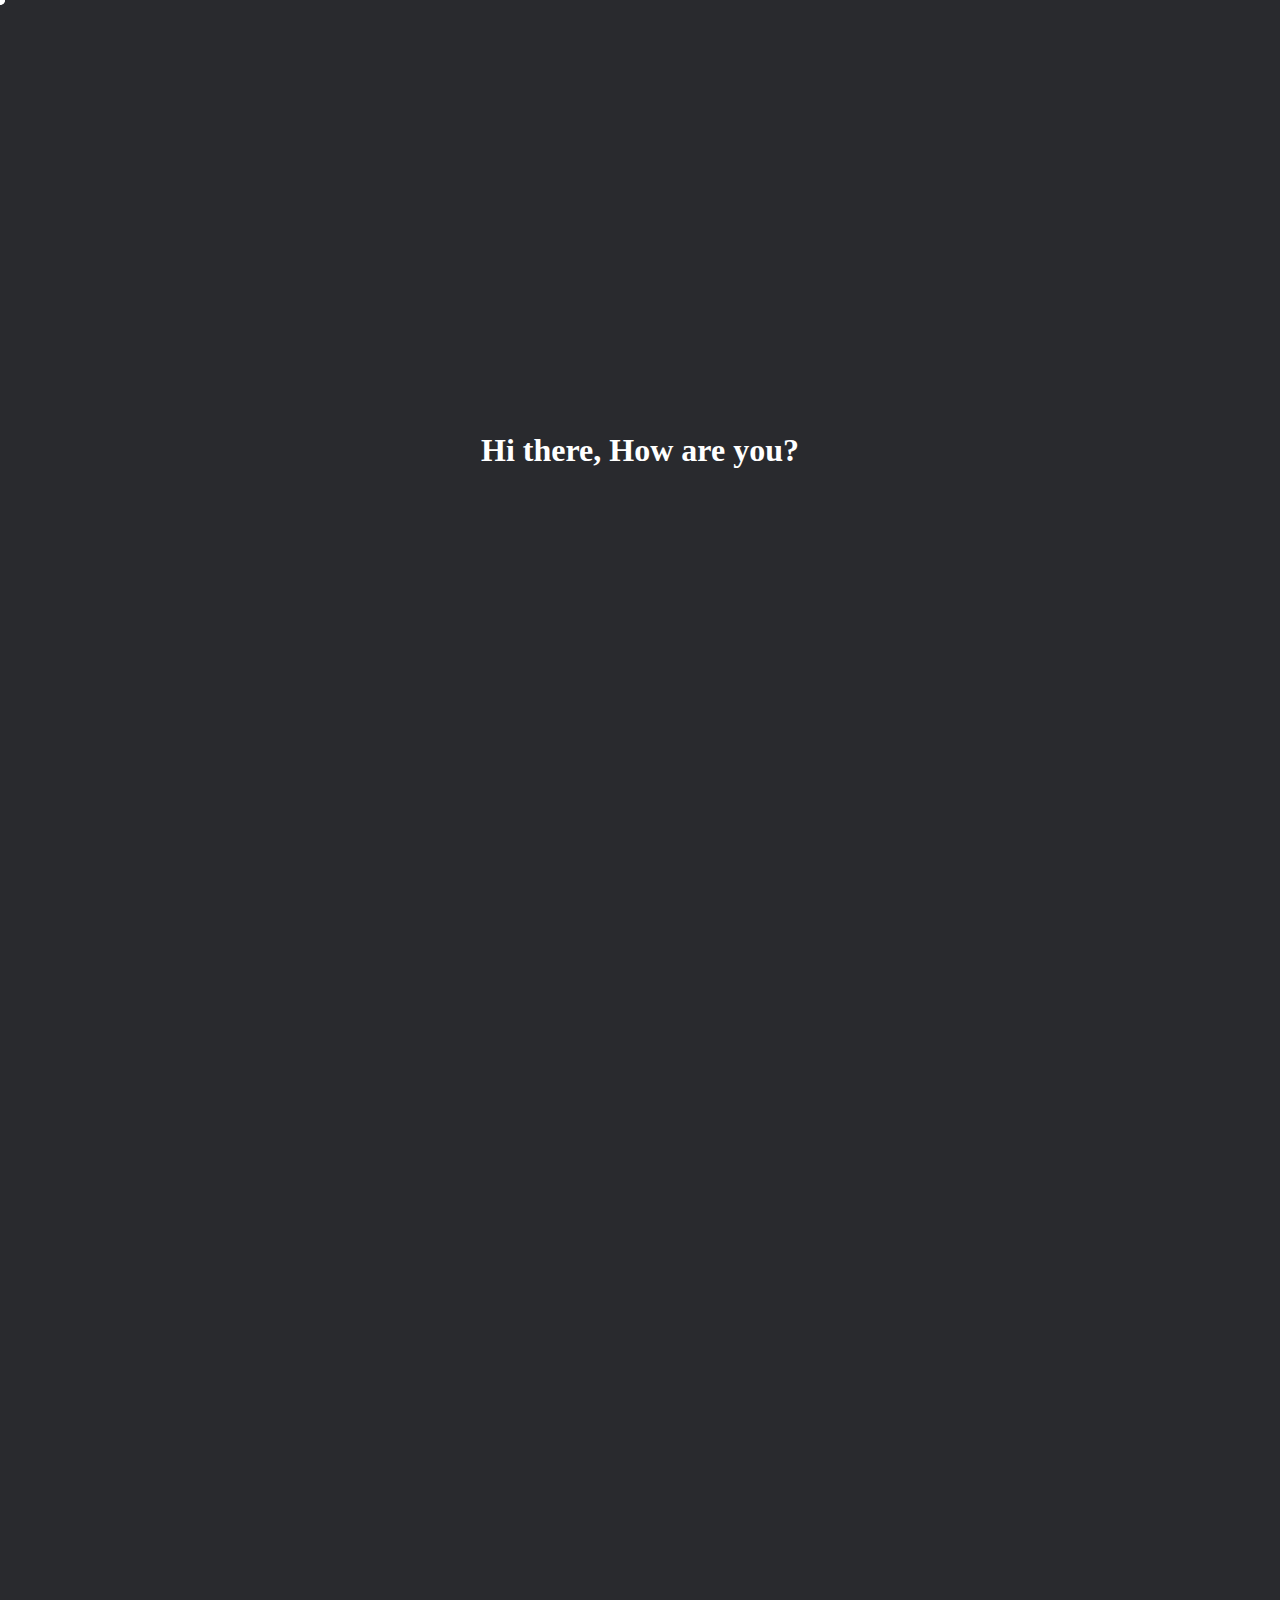
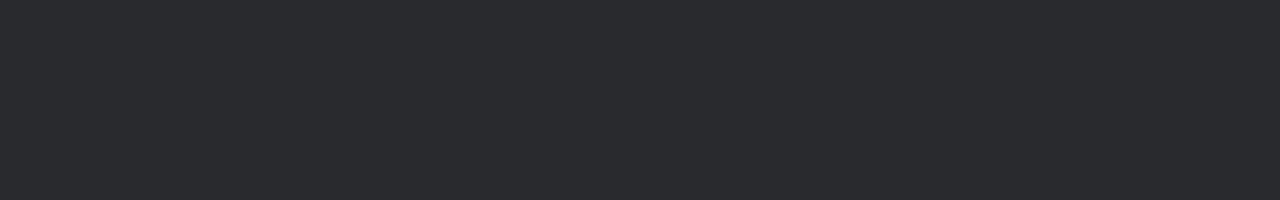
==== Day01/index.html @ 042fea9e "day 01 copy" ====
<!DOCTYPE html>
<html lang="en">

<head>
    <meta charset="UTF-8">
    <meta name="viewport" content="width=device-width, initial-scale=1.0">
    <title>Document</title>
    <link rel="stylesheet" href="./style.css">
</head>

<body>
    <section class="container">
        <h1>Hi there, How are you?</h1>
    </section>
    <section></section>
    <div class="cursor"></div>
    <script src="./main.js"></script>
</body>

</html>
---- Day01/style.css ----
*{
    padding: 0;
    margin: 0;
    box-sizing: border-box;
  }
  *{
    cursor: none;
  }
  body{
    overflow-x: hidden;
  }
  section{
    min-height: 100vh;
    background-color: rgb(41, 42, 46);
    width: 100%;
    display: flex;
    align-items: center;
    justify-content: center;
    color: white;
  }
  .cursor{
    position: absolute;
    top: 0;
    left: 0;
    /* border: 2px solid white; */
    /* background-color: rgba(255, 255, 255, 0.356); */
    height: 30px;
    width: 30px;
    border-radius: 50px;
    transform: translate(-50%, -50%);
    pointer-events: none;
  }
  .cursor::after,.cursor::before{
    content: '';
    position: absolute;
    top: 50%;
    left: 50%;
    transform: translate(-50%, -50%);
    background-color: white;
    height: 10px;
    width: 10px;
    border-radius: 50px;
  }
  .cursor::before{
    background-color: rgb(255, 255, 255);
  }
  .cursor.click::before{
    animation: click 1s ease  forwards;
    background-color: rgb(255, 255, 255);
  }
  @keyframes click{
   0%{
      opacity: 1;
      transform:translate(-50%, -50%) scale(1);
   }
   100%{
      opacity: 0;
      transform: translate(-50%, -50%) scale(7);
   }
  }
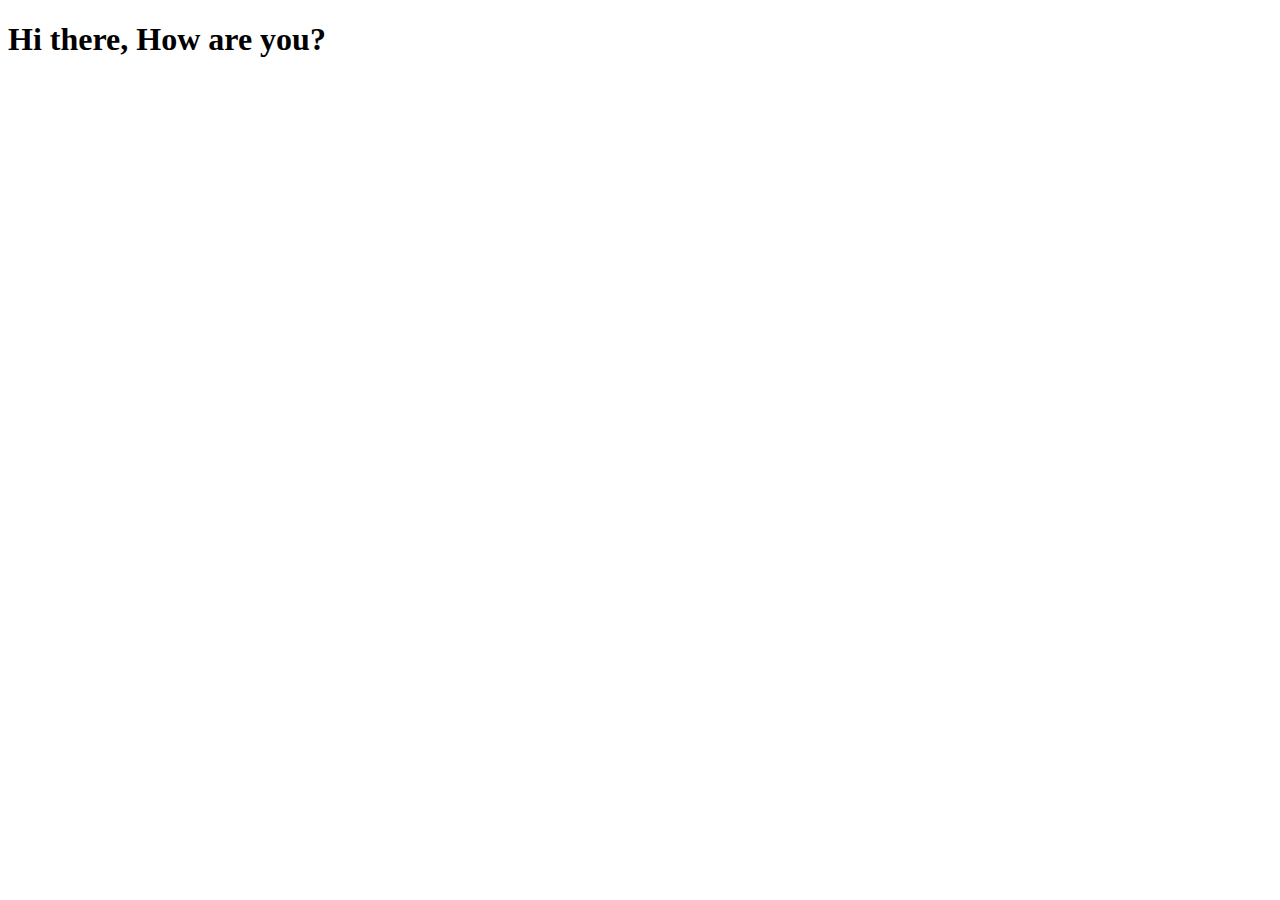
==== commit a6f37c9a: "9/01 study" ====
--- a/Day01/index.html
+++ b/Day01/index.html
@@ -1,20 +1,18 @@
 <!DOCTYPE html>
-<html lang="en">
-
-<head>
-    <meta charset="UTF-8">
-    <meta name="viewport" content="width=device-width, initial-scale=1.0">
-    <title>Document</title>
-    <link rel="stylesheet" href="./style.css">
-</head>
-
-<body>
-    <section class="container">
-        <h1>Hi there, How are you?</h1>
-    </section>
-    <section></section>
-    <div class="cursor"></div>
-    <script src="./main.js"></script>
-</body>
+<html>
+    <head>
+        <meta charset="UTF-8">
+        <meta name="viewport" content="width=device-wide, initial-scale=1.0">
+        <title>Document</title>
+        <link rel="stylesheet" href="./style.css">
+    </head>
+    <body>
+        <section class="container">
+            <h1>Hi there, How are you?</h1>
+        </section>
+        <section></section>
+        <div class="cursor"></div>
+        <script src="./main.js"></script>
+    </body>
 
 </html>